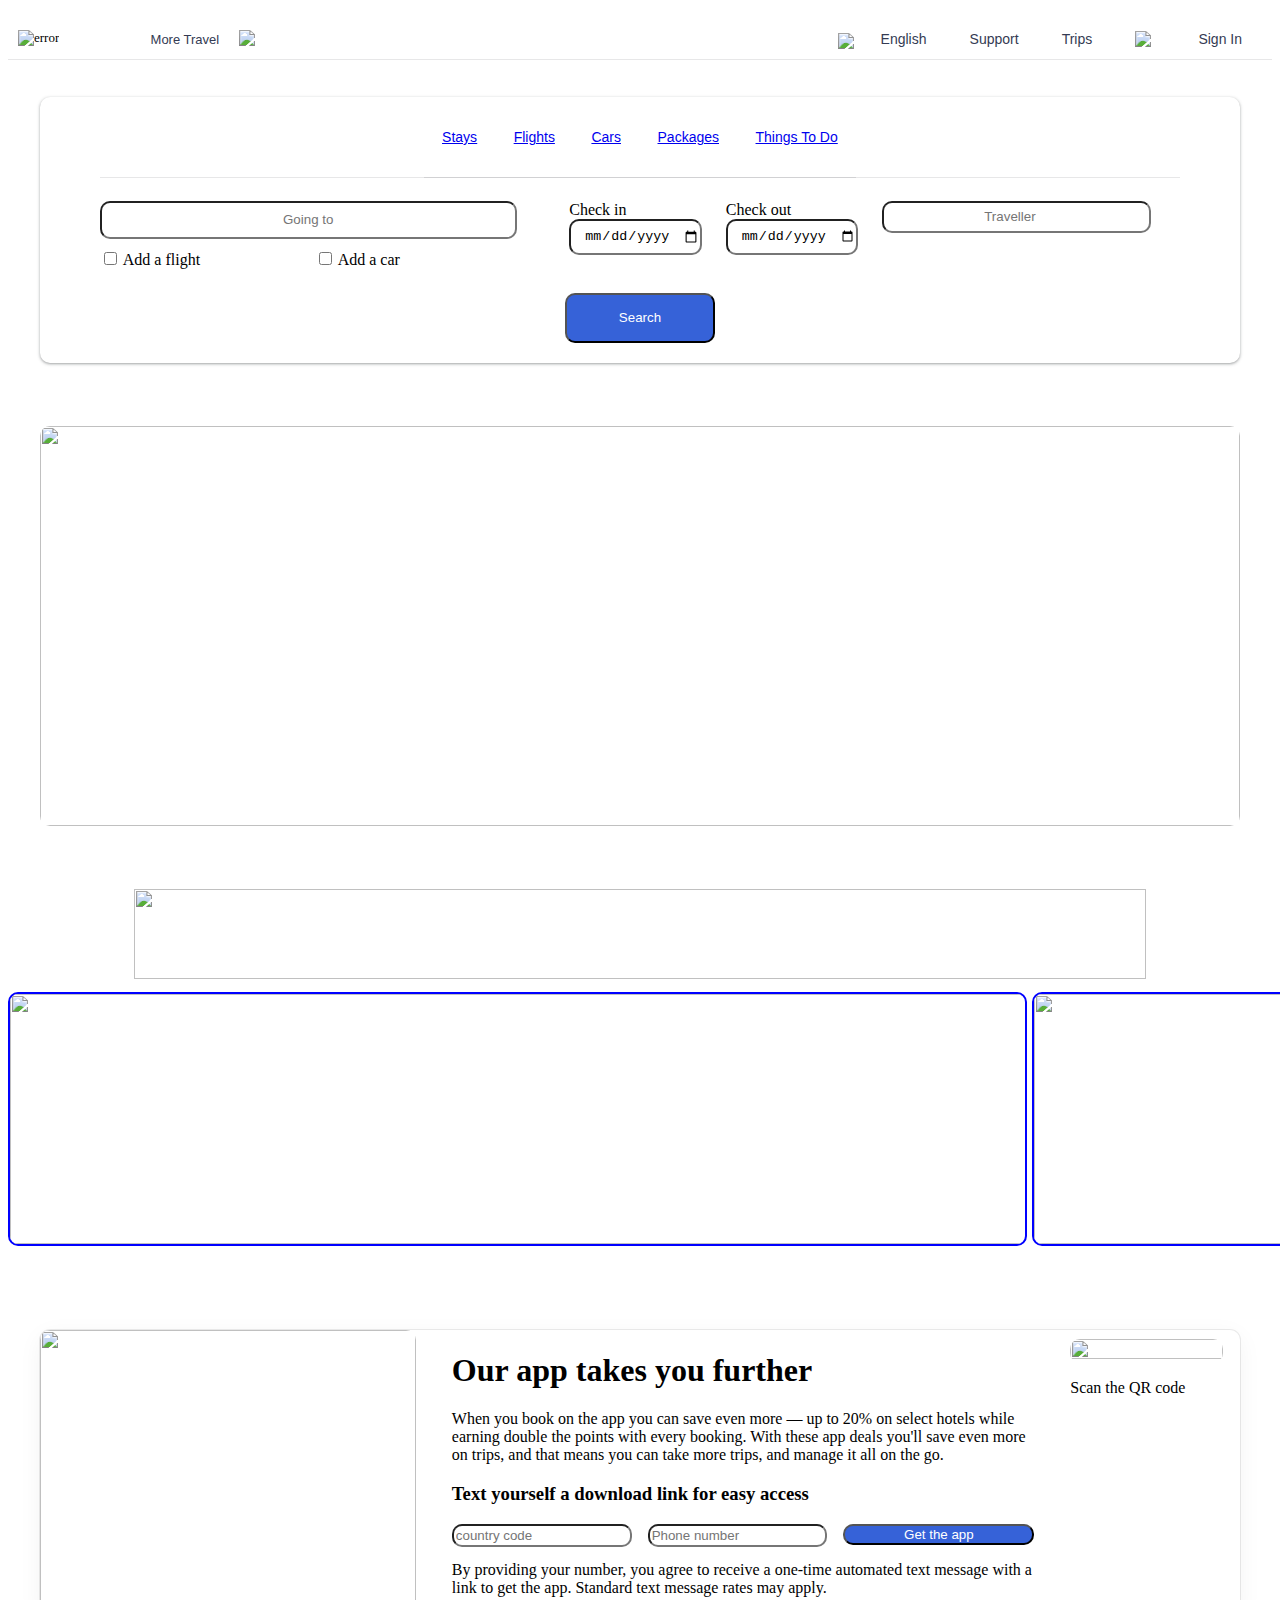
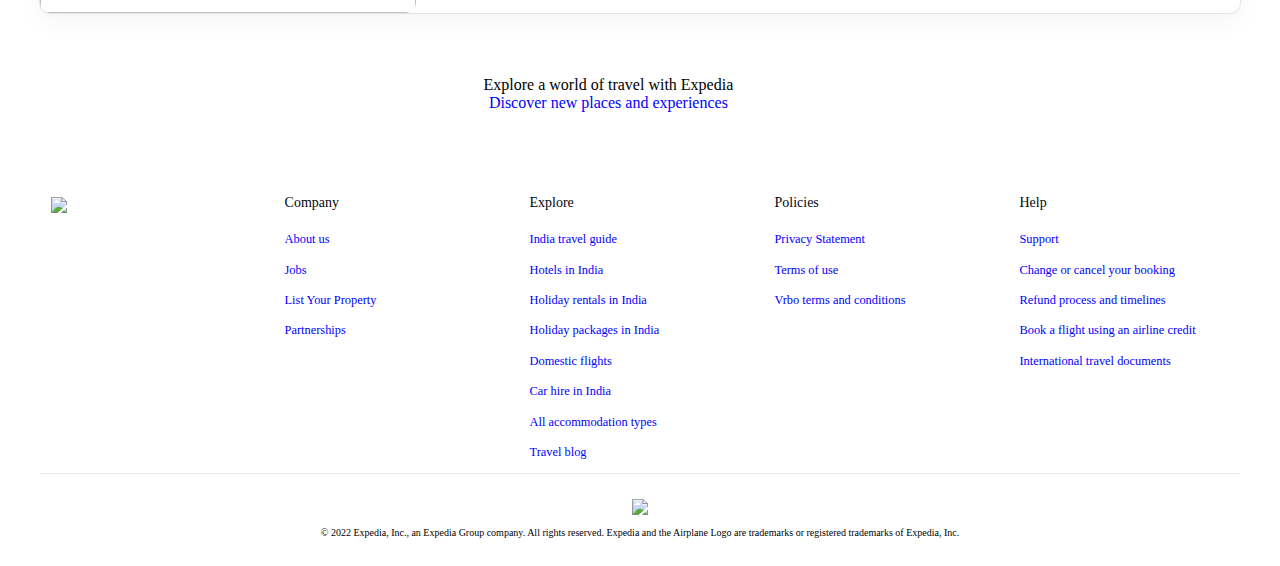
==== index.html @ b8ff2807 "Day-4" ====
<!DOCTYPE html>
<html lang="en">
<head>
    <meta charset="UTF-8">
    <meta http-equiv="X-UA-Compatible" content="IE=edge">
    <meta name="viewport" content="width=device-width, initial-scale=1.0">
    <title>Document</title>
    <link rel="stylesheet" href="./index.css" />
</head>
<body>
    <!--Navbar start-->
        <div id="navbar">
            <div id="navbar-left">
              <div>
                <div><img src="https://www.expedia.co.in/_dms/header/logo.svg?locale=en_GB&siteid=27&2" alt="error"></div>
              </div>
              <div id="navbar-left-1">
              <div>More Travel </div>
              <div><img id="drop" src="https://img.icons8.com/external-royyan-wijaya-detailed-outline-royyan-wijaya/2x/external-chevron-arrow-line-royyan-wijaya-detailed-outline-royyan-wijaya.png"></div>
            </div>
            </div>

            <div id="navbar-right">
                <div id="navbar-right-1">
                 <div><img src="https://img.icons8.com/material-outlined/2x/globe--v3.png"></div>
                 <div>English</div>
                </div>
                <div>Support</div>
                <div>Trips</div>
                <div><img src="https://img.icons8.com/material-sharp/2x/appointment-reminders--v2.png"></div>
                <div id="signin">Sign In</div>
            </div>
             <div id="dogle"> 
                <div><img src="https://a.travel-assets.com/pricing-claim/sparkle_white.svg"></div>
                <div><h4>Save an average of 15% on thousands of hotels when you're signed in</h4></div>
                <div><button id="dbutton">Sign in</button></div>
                <div>Creat a free account</div>
                <div>List of Favourites</div>
                <div>Expedia Rewards</div>
                <div>Feedback</div>
             </div>
        </div>
           <!--Navbar end-->

                                <!--div1 start-->
        
        <div id="container">
            <div id="container-1">
                <div id="top">
                    <div> <a href="./index.html">Stays</a></div>
                    <div><a href="./flights.html">Flights</a></div>
                    <div><a href="./cars1.html">Cars</a></div>
                    <div><a href="./pakages.html">Packages</a></div>
                    <div><a href="./things.html">Things To Do</a></div>
                </div>
            </div>
           

             <div id="middle">
             <div>
                <label for="text"></label>
                <input type="text"  placeholder="Going to">
            </div>
             <div>
                <label for="text"> Check in</label>
                <input type="date" placeholder="Check in"></div>
             <div>
                <label for="text"> Check out</label>
                <input type="date" placeholder="Check in"></div>
             <div><input type="search" placeholder="Traveller"></div>
             </div>
             <div id="bottom">
                <div><input type="checkbox"  id="checkbox">
                    <label for="checkbox">Add a flight</label></div>
                <div><input type="checkbox"  id="checkbox">
                    <label for="checkbox">Add a car</label></div>
             </div>
             <div id="button">
                        <button>Search</button>
             </div>
        </div>
                         <!--div1 end-->
           <div id="div2">
            <img src="https://a.travel-assets.com/travel-assets-manager/cmct-5255/POSa-HP-Hero-D-928x398.jpg">
           </div> 

           <div id="div2A">
            <img src="https://tpc.googlesyndication.com/simgad/4477719789317755579?">
           </div>
           
           <div id="div3">
            <div> 
            <img src="https://a.travel-assets.com/travel-assets-manager/gmvd-1482-bookearly-emea/667x320.jpg">
            </div>
            <div>
                <img src="https://tpc.googlesyndication.com/simgad/9694300187526983539?">
            </div>
           </div>
        
            <div id="div4">
               <div>
               <img src="https://a.travel-assets.com/mad-service/footer/bnaBanners/BEX_ROME_iStock_72dpi.jpg">
               </div>
                <div>
                    <h1>Our app takes you further</h1>
                     <p>When you book on the app you can save even more — up to 20% on select hotels while earning double the points with every booking. With these app deals you'll save even more on trips, and that means you can take more trips, and manage it all on the go.</p>
                     <h3>Text yourself a download link for easy access</h3>
                    <div id="div4-container">
                      <div><input id="input" type="text" placeholder="country code"></div>
                      <div><input id="input" type="number" placeholder="Phone number"></div>
                      <div><button>Get the app</button></div>
                    </div>
                     <p>By providing your number, you agree to receive a one-time automated text message with a link to get the app. Standard text message rates may apply.</p>
                 </div>
              <div>
                 <div><img src="https://a.travel-assets.com/mad-service/qr-code/footer_qr_hp/27_QR_FOOTER_HP.png"></div>
                 <p>Scan the QR code</p>
              </div>
                 
            </div>
            
           <div id="div5">Explore a world of travel with Expedia</div>

           <div id="div6">Discover new places and experiences</div>
           <div id="div7">
            <div>
                <img src="https://a.travel-assets.com/globalcontrols-service/content/f285fb631b0a976202ef57611c7050e9ef5ca51a/images/EG_Wordmark_blue_RGB.svg">
            </div>
            <div>
                <h4>Company</h4>
                <p>About us </p>
                <p>Jobs</p>
                <p>List Your Property</p>
                <p>Partnerships</p>
            </div>
            <div>
                <h4>Explore</h4>
                <p>India travel guide</p>
                <p>Hotels in India</p>
                <p>Holiday rentals in India</p>
                <p>Holiday packages in India</p>
                <p>Domestic flights</p>
                <p>Car hire in India</p>
                <p>All accommodation types</p>
                <p>Travel blog</p>
                
            </div>
            <div> 
                <h4>Policies</h4>
                <p>Privacy Statement</p>
                <p>Terms of use</p>
                <p>Vrbo terms and conditions</p>
            </div>
            <div>
                <h4>Help</h4>
                <p>Support</p>
                <p>Change or cancel your booking</p>
                <p>Refund process and timelines</p>
                <p>Book a flight using an airline credit</p>
                <p>International travel documents</p>
            </div>
           </div>
           <div id="div8"><img src="https://images.trvl-media.com/media/content/expind/images/sg/secure.png">
        <p>© 2022 Expedia, Inc., an Expedia Group company. All rights reserved. Expedia and the Airplane Logo are trademarks or registered trademarks of Expedia, Inc.</p></div>
</body>
</html>

<script>
 let signin=document.getElementById("signin")
  let div=document.getElementById("dogle")
  let button=document.querySelector("#dbutton")
 
      div.style.display="none"
 signin.addEventListener('click',() =>{
 if (div.style.display==="none"){
    div.style.display="block";
 }
 else{
    div.style.display="none"
 }
 })
 button.addEventListener("click",() =>{
    window.location.href="/signup/signin.html"
 })

</script>
---- index.css ----
#navbar{
    display: flex;
    justify-content: space-between;
    height: 10%;
    box-shadow: rgba(17, 17, 26, 0.1) 0px 1px 0px;
    margin-top: 20px;
    }
#navbar-left
{display: flex;
justify-content: space-between;
width: 26%;
height: 10%;
margin-left: 10px;
margin-bottom: 10px;
margin-top: 10px;
font-size: small;
}

#navbar-right
{display: flex;
justify-content: space-between;
width: 32%;
height: 10%;
justify-items: center;
margin-top: 11px;
margin-right: 30px;}

#navbar-right>div{
 display: flex;
 justify-items: center;
 font-size:small;
 white-space: nowrap;
 font-family: "Centra No2", -apple-system, BlinkMacSystemFont, "Segoe UI", Roboto, "Helvetica Neue", Arial, sans-serif;
 font-synthesis: none;
 color: #343B53;
 font-size: 0.875rem;
 font-weight: 500;
}

#navbar-right-1{
 display: flex;
 justify-content: space-between;
 width: 22%;
}
#navbar-right-1 :nth-child(1){
 padding-top: 2%;
 
}

#navbar-right>div:hover{cursor:pointer;color: blue;
}


#navbar-left>div:hover{cursor:pointer;color: blue;
   }

   #navbar-left-1 div:hover{cursor:pointer;color: blue}

#navbar-right img{
 width: 20px;
}


#navbar-left-1{
 display: flex;
 margin: auto;
 justify-content: space-between;
 width: 38%;
 font-size: small;
}

#navbar-left-1 div{font-size:small;
 white-space: nowrap;
 font-family: "Centra No2", -apple-system, BlinkMacSystemFont, "Segoe UI", Roboto, "Helvetica Neue", Arial, sans-serif;
 font-synthesis: none;
 color: #343B53;
 font-size: 0.875rem;
 font-weight: 500;
 font-size: small;
  margin: auto;}
#drop{
width: 20px;
margin: auto;

}






#container{box-shadow: rgba(60, 64, 67, 0.3) 0px 1px 2px 0px, rgba(60, 64, 67, 0.15) 0px 1px 3px 1px;
height: auto;
margin: auto;
margin-top: 3%;
border-radius: 10px;
width: 95%;
}

#container-1{box-shadow: rgba(17, 17, 26, 0.1) 0px 1px 0px;
width: 90%;
margin: auto;}

#top{
 display: flex;
 justify-content: space-between;
 width: 40%;
 margin: auto;
 font-size:small;
 height: 80px;
 color: #343B53;
 font-size: 0.875rem;
 font-weight: 500;
 line-height: 1.125rem;
 box-shadow: rgba(17, 17, 26, 0.1) 0px 1px 0px;
}

 #top>div:nth-child(1)
 {  color: blue;
     text-decoration: underline;
     box-shadow: rgba(9, 26, 218, 0.45) 0px 25px 20px -20px;
    white-space: nowrap;
    font-family: "Centra No2", -apple-system, BlinkMacSystemFont, "Segoe UI", Roboto, "Helvetica Neue", Arial, sans-serif;
    font-synthesis: none;
 }


   #top>div:nth-child(1):hover{cursor:pointer;
   text-decoration: underline;
   white-space: nowrap;
    font-family: "Centra No2", -apple-system, BlinkMacSystemFont, "Segoe UI", Roboto, "Helvetica Neue", Arial, sans-serif;
    font-synthesis: none;}

 #top>div:nth-child(2):hover{cursor:pointer;
 text-decoration: underline;}

 #top>div:nth-child(3):hover{cursor:pointer;
 text-decoration: underline;}

 #top>div:nth-child(4):hover{cursor:pointer;
 text-decoration: underline;}

 #top>div:nth-child(5):hover{cursor:pointer;
 text-decoration: underline;}

 #top>div{white-space: nowrap;
    font-family: "Centra No2", -apple-system, BlinkMacSystemFont, "Segoe UI", Roboto, "Helvetica Neue", Arial, sans-serif;
    font-synthesis: none;
     margin: auto;
    }

#middle{
   display: grid;
   grid-template-columns: repeat(7,1fr);
   grid-template-rows: 40px;
   gap: 15px;
   width: 90%;
   margin: auto;
   margin-top: 20px;
   
}

#middle>div:nth-child(1)
{
grid-area: 1/1/2/4;
margin: auto;
width: 100%;
height: 80%;

border-radius: 10px;}

#middle>div:nth-child(2)
{
grid-area: 1/4/2/5;
margin: auto;
width: 100%;
height: 80%;

border-radius: 10px;}

#middle>div:nth-child(3)
{
grid-area: 1/5/2/6;
margin: auto;
width: 100%;
height: 80%;

border-radius: 10px;}

#middle>div:nth-child(4)
{
grid-area: 1/6/2/8;
margin: auto;
width: 100%;
height: 80%;

border-radius: 10px;}

#middle input{
    width: 90%;
    height: 100%;
    margin: auto;
    text-align: center;
    border-radius: 10px;
}

#middle input:hover{cursor: pointer;}

#bottom{
 display: flex;
 width: 25%;
 justify-content:space-between ;
 margin-left: 5%;
 margin-top: 1%;
}

#checkbox{
    
    accent-color: blue;
}
#checkbox:hover{
 cursor:pointer;
 
 
}

#button{
    width: 100%;
    display: flex;
    justify-content: center;
    margin-top: 2%;
    
}

#button>button{
    width: 150px;
    background-color: rgb(54,98,216);
    color: white;
    height: 50px;
    border-radius: 10px;
    margin-bottom: 20px;
}

#button>button:hover{
    cursor: pointer;
    background-color: rgb(42, 42, 154);
}

#div2{
    height: 400px;
    width: 95%;
    margin: auto;
    margin-top: 5%;
    border-radius: 10px;
}

#div2 img{
    width: 100%;
    border-radius: 10px;
    height: 100%;
}

#div2A{
    width: 80%;
    height: 90px;
    margin: auto;
    margin-top: 5%;
}

#div2A img{
    width: 100%;
    height: 100%;
}

#div3{display: grid;
    grid-template-columns: repeat(4,1fr);
    grid-template-rows: 250px;
    height: 250px;
    width: 100%;
    margin: auto;
    margin-top: 1%;
    border-radius: 10px;
    gap: 8%;
}
#div3>div:nth-child(1){
grid-area: 1/1/2/4;

}
#div3>div:nth-child(1):hover{
    cursor: pointer;
}

#div3>div:nth-child(2):hover{
    cursor: pointer;
}


#div3>div:nth-child(2){
    grid-area: 1/4/2/5;
    
    }

#div3 img{
    width: 110%;
    height: 100%;
    border-radius: 10px;
    border: 2px solid blue;
}

#div4{
    height: auto;
    width: 95%;
    margin: auto;
    margin-top: 7%;
    border-radius: 10px;
    display: grid;
    grid-template-columns: repeat(6,1fr);
    grid-template-rows: auto;
    gap: 3%;
    box-shadow: rgba(0, 0, 0, 0.05) 0px 6px 24px 0px, rgba(0, 0, 0, 0.08) 0px 0px 0px 1px;
}

#div4>div:nth-child(1){

    grid-area: 1/1/2/3;
    
}

#div4>div:nth-child(2){
   
    grid-area: 1/3/2/6;
    
}

#div4>div:nth-child(3){
    
    grid-area: 1/6/2/7;
    padding-top: 5%;
    padding-right: 10%;
   
}




#div4>div img{
    width: 100%;
    height: 100%;
    border-radius: 10px;}

    #div4-container{
     display: grid;
    grid-template-columns: repeat(3,1fr);
    grid-template-rows: auto;
    gap: 5px;
    
    }

    #div4-container>div:nth-child(1)
    {
        grid-area: 1/1/2/2;
        border-radius: 10px;
       
    }

    #div4-container div:nth-child(2)
    {
        grid-area: 1/2/2/3;
        border-radius: 10px;
        
    }

    #div4-container div:nth-child(3)
    {
        grid-area: 1/3/2/4;

        
        
        
    }

    #div4-container input{
        width: 90%;
        height: 80%;
        border-radius: 10px;
    }

    #div4-container button{
        width: 100%;
        height: 20%;
        height: auto;
        border-radius: 10px;
        color: white;
        background-color: rgb(54,98,216);
    }

    #div4-container button:hover{
        cursor: pointer;
        background-color: blue;
    }

    #div5{
        width: 95%;
        text-align: center;
        margin-top: 5%;
    }

    #div6{
        width: 95%;
        text-align: center;
        color: blue;
        margin-bottom: 5%;
    }

    #div6:hover{
        text-decoration: underline;
        cursor: pointer;
    }
    #div7{
        width: 95%;
       height: auto;;
        margin: auto;
        display: grid;
        grid-template-columns: repeat(5,1fr);
        grid-template-rows: auto;
        gap: 2%;
        box-shadow: rgba(17, 17, 26, 0.1) 0px 1px 0px;
    }

    #div7 img{
        margin-top: 10%;
        margin-left: 5%;
    }
    #div7 h4{
        
     color: #030612;
     font-size: 0.875rem;
      font-weight: 500;
      line-height: 1.125rem;
    }
    #div7 p{
        
     color: #030612;
     font-size: 0.775rem;
      font-weight: 500;
      line-height: 1.125rem;
      color: blue;
    }

    #div7 p:hover{
        cursor: pointer;
        text-decoration: underline;
    }

    #div8{
        text-align: center;
        margin: auto;
        width: 80%;
        font-size:x-small;
        padding-bottom: 10px;
        margin-top: 2%;
    }

    #dogle{
        width: 30%;
        height: 350px;
        border-radius: 10px;
        background: #fff;
        box-shadow: rgba(0, 0, 0, 0.35) 0px 5px 15px;
        position:absolute;
        top: 15%;
        left: 69%;  
    }

    #dogle div{
        margin: auto;
        text-align: center;
        width: 100%;
        margin-top: 4%;
        height: auto;
        font-size: 0.775rem;
      font-weight: 500;
      line-height: 1.125rem;
    }
  
    #dogle div:hover{
        cursor: pointer;
    }
    #dogle div:nth-child(7){
        box-shadow: rgba(0, 0, 0, 0.06) 0px 2px 4px 0px inset;
        padding-top: 5%;
    }

    #dogle div:nth-child(4):hover{
        cursor: pointer;
        background-color: aliceblue;
    }

    #dogle div:nth-child(5):hover{
        cursor: pointer;
        background-color: aliceblue;
    }
    #dogle div:nth-child(6):hover{
        cursor: pointer;
        background-color: aliceblue;
    }
    #dogle button{
        width: 100%;
        border-radius: 10px;
        background-color: blue;
        color: white;
        height: 10%;
    }
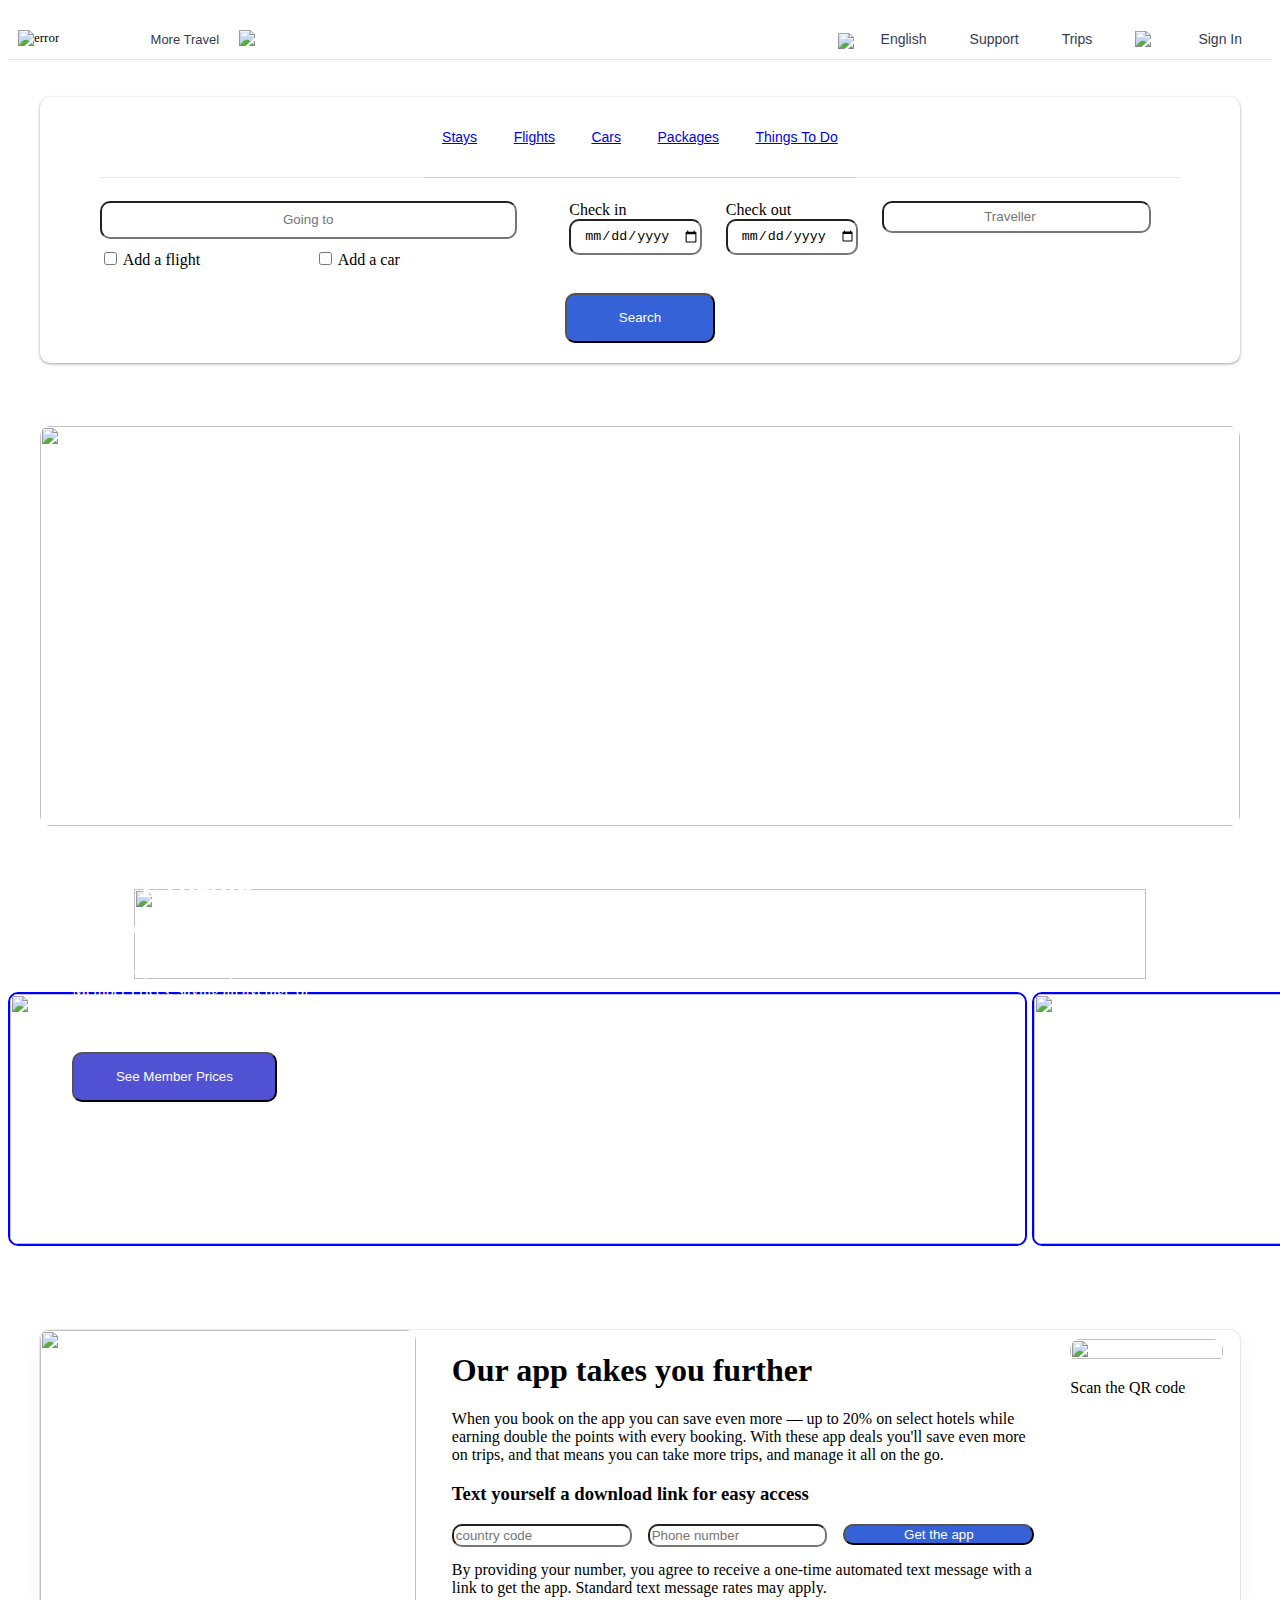
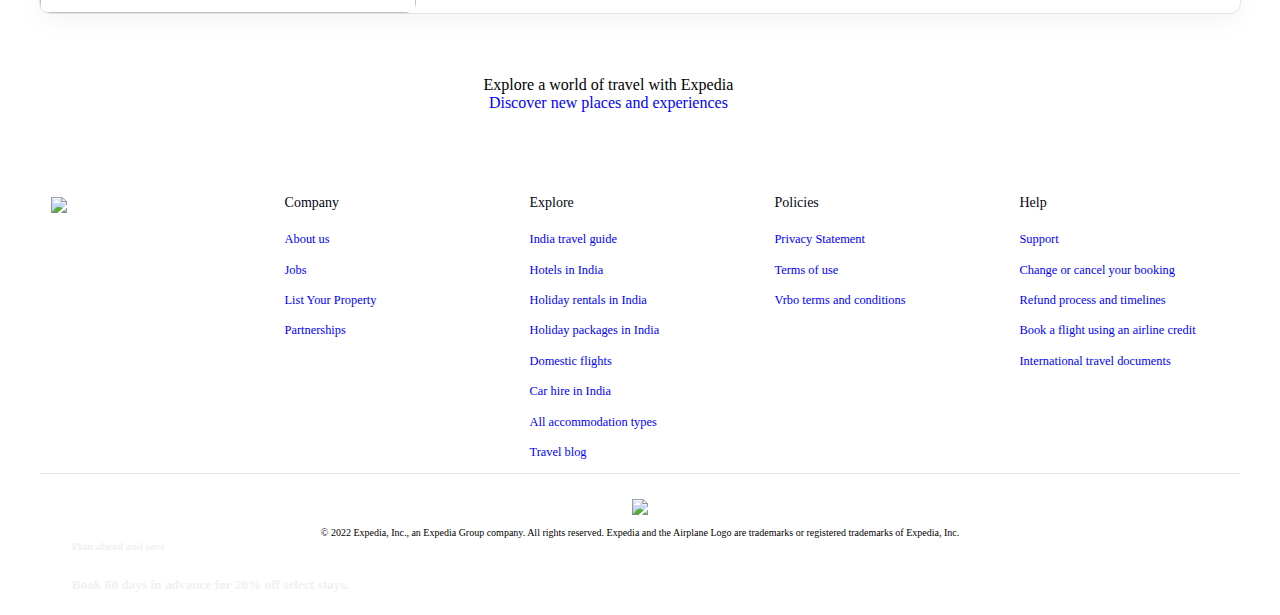
==== commit 9a015a2b: "project done" ====
--- a/index.html
+++ b/index.html
@@ -18,15 +18,41 @@
               <div>More Travel </div>
               <div><img id="drop" src="https://img.icons8.com/external-royyan-wijaya-detailed-outline-royyan-wijaya/2x/external-chevron-arrow-line-royyan-wijaya-detailed-outline-royyan-wijaya.png"></div>
             </div>
+            <div id="dropdown1">
+                <div>
+                    Stays
+                </div>
+                <div>
+                    Flights
+                </div>
+                <div>
+                    Cars
+                </div>
+                <div>
+                    Packages
+                </div>
+                <div>
+                    Holiday activities
+                </div>
+                <div>
+                    details
+                </div>
+                <div>
+                    Groups & meetings
+                </div>
+                <div>
+                    Mobile
+                </div>
+            </div>
             </div>
 
             <div id="navbar-right">
                 <div id="navbar-right-1">
                  <div><img src="https://img.icons8.com/material-outlined/2x/globe--v3.png"></div>
-                 <div>English</div>
+                 <div id="settings">English</div>
                 </div>
                 <div>Support</div>
-                <div>Trips</div>
+                <div id="trips">Trips</div>
                 <div><img src="https://img.icons8.com/material-sharp/2x/appointment-reminders--v2.png"></div>
                 <div id="signin">Sign In</div>
             </div>
@@ -79,6 +105,11 @@
                         <button>Search</button>
              </div>
         </div>
+        <div id="abs">
+            <h1>Save instantly with Expedia Rewards</h1>
+            <p>You can enjoy access to perks like Member Prices, saving an average of 15% on thousands of hotels. Terms may apply.</p>
+             <button>See Member Prices</button>
+        </div>
                          <!--div1 end-->
            <div id="div2">
             <img src="https://a.travel-assets.com/travel-assets-manager/cmct-5255/POSa-HP-Hero-D-928x398.jpg">
@@ -87,7 +118,12 @@
            <div id="div2A">
             <img src="https://tpc.googlesyndication.com/simgad/4477719789317755579?">
            </div>
-           
+           <div id="plan">
+            <h6>
+                Plan ahead and save
+                </h6>
+            <h5> Book 60 days in advance for 20% off select stays.</h5>
+           </div>
            <div id="div3">
             <div> 
             <img src="https://a.travel-assets.com/travel-assets-manager/gmvd-1482-bookearly-emea/667x320.jpg">
@@ -162,13 +198,36 @@
            </div>
            <div id="div8"><img src="https://images.trvl-media.com/media/content/expind/images/sg/secure.png">
         <p>© 2022 Expedia, Inc., an Expedia Group company. All rights reserved. Expedia and the Airplane Logo are trademarks or registered trademarks of Expedia, Inc.</p></div>
-</body>
+<div class="eng">
+    <div class="one">
+        <div id="cut">X</div>
+        <div>Display Settings</div>
+    </div>
+    <div class="two"><p>You can only access your trip information</p> <P>and Expedia Rewards points from the Expedia site you booked on.</P></div>
+    <div>
+        <input type="search" placeholder="Region">
+    </div>
+    <div>
+        <input type="search" placeholder="Language">
+    </div>
+    <div>
+        <button id="buttonl">
+            Save
+        </button>
+    </div>
+</div>
+    </body>
 </html>
 
 <script>
  let signin=document.getElementById("signin")
   let div=document.getElementById("dogle")
   let button=document.querySelector("#dbutton")
+  let dropdown1=document.querySelector("#dropdown1")
+  let drop=document.querySelector("#drop")
+  let eng=document.querySelector(".eng")
+  let cut=document.querySelector("#cut")
+  let buttonl=document.querySelector("#buttonl")
  
       div.style.display="none"
  signin.addEventListener('click',() =>{
@@ -183,4 +242,31 @@
     window.location.href="/signup/signin.html"
  })
 
+ dropdown1.style.display="none"
+ drop.addEventListener('click',() =>{
+ if (dropdown1.style.display==="none"){
+    dropdown1.style.display="block";
+ }
+ else{
+    dropdown1.style.display="none"
+ }
+ })
+
+ document.querySelector("#trips").addEventListener("click",() =>{
+    window.location.href="/signup/trips/trips.html"
+ })
+        eng.style.display="none"
+ document.querySelector("#settings").addEventListener("click",() =>{
+    if (eng.style.display==="none"){
+    eng.style.display="block";
+ }
+ else{
+    eng.style.display="none"
+ }
+ })
+cut.addEventListener("click",() =>{
+        eng.style.display="none"})
+
+        buttonl.addEventListener("click",() =>{
+        eng.style.display="none"})
 </script>--- a/index.css
+++ b/index.css
@@ -510,4 +510,122 @@
         background-color: blue;
         color: white;
         height: 10%;
+    }
+
+    #dropdown1{
+        width: 20%;
+        height: 300px;
+        border-radius: 10px;
+        background: rgb(244, 236, 236);
+        box-shadow: rgba(0, 0, 0, 0.35) 0px 5px 15px;
+        position:absolute;
+        top: 15%;
+        left: 15%;  
+    }
+    #dropdown1 img{
+        width: 30px;
+        
+    }
+
+    #dropdown1 div{
+        text-align: center;
+        margin-top: 3%;
+    
+        height: 8%;
+        padding-top: 5px;
+        border-radius: 5px;
+    }
+    #dropdown1 div:hover{
+        background-color: rgb(185, 212, 212);
+        color: rgb(14, 13, 13);
+    }
+
+    .eng{
+        width: 42%;
+        height: 370px;
+        border-radius: 10px;
+        background: #fff;
+        box-shadow: rgba(0, 0, 0, 0.35) 0px 5px 15px;
+        position:absolute;
+        top: 10%;
+        left: 30%; 
+    text-align: center; 
+    white-space: nowrap;
+    font-family: "Centra No2", -apple-system, BlinkMacSystemFont, "Segoe UI", Roboto, "Helvetica Neue", Arial, sans-serif;
+    font-synthesis: none;
+    color: #343B53;
+    font-size: 0.875rem;
+    font-weight: 500;
+    font-size: small;
+}
+
+.eng:hover{
+    cursor: pointer;
+}
+
+
+
+    .one{
+        display: flex;
+        justify-content:flex-start;
+        margin-left: 3%;
+    }
+
+    .one div:nth-child(2){
+        margin-left: 30%;
+    }
+
+    .eng div{
+        margin-top: 2%;
+    }
+
+    .two{
+        background-color: rgb(27, 4, 4);
+        color: white;
+        height: 50px;
+    }
+
+    #buttonl{
+     width: 90%;
+     color: white;
+     background-color: rgb(77, 75, 223);
+     margin-top: 35%;
+     height: 30px;
+     border-radius: 10px;
+    }
+    .eng input{
+        width: 90%;
+        height: 30px;
+        border-radius: 10px;
+    }
+
+    #abs{
+        position: absolute;
+        top: 90%;
+        color: white;
+        width: 20%;
+        margin-left: 5%;
+    }
+
+    #abs button{
+        background-color: rgb(81, 81, 212);
+        color: white;
+        height: 50px;
+        border-radius: 10px;
+        width: 80%;
+    }
+    #abs:hover{
+        cursor: pointer;
+    }
+
+    #abs button:hover{
+        cursor: pointer;
+    }
+
+    #plan{
+        position: absolute;
+        top: 235%;
+        color: rgb(241, 240, 240);
+        width: 50%;
+        margin-left: 5%;
     }